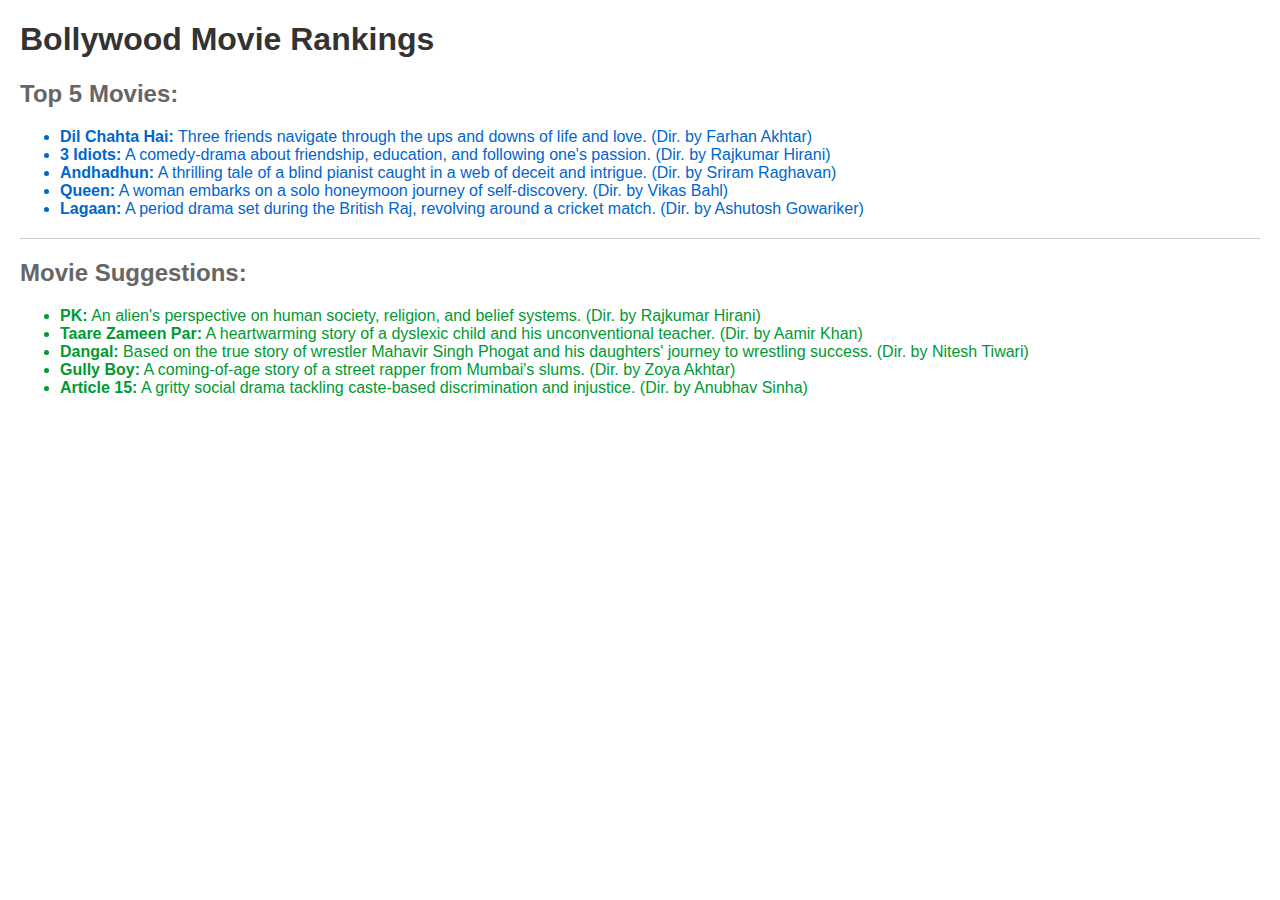
==== SilverScreenRater.html @ de4fba5b "Add files via upload" ====
<!DOCTYPE html>
<html>
<head>
  <title>Bollywood Movie Rankings</title>
  <style>
    body {
      font-family: Arial, sans-serif;
      margin: 20px;
    }
    h1 {
      color: #333;
    }
    h2 {
      color: #666;
    }
    .ranked {
      color: #0066cc;
    }
    .suggested {
      color: #009933;
    }
    hr {
      border: 0;
      border-top: 1px solid #ccc;
      margin: 20px 0;
    }
    .description {
      font-style: italic;
      color: #999;
    }
  </style>
</head>
<body>

<h1>Bollywood Movie Rankings</h1>

<h2>Top 5 Movies:</h2>
<ul class="ranked">
  <li><strong>Dil Chahta Hai:</strong> Three friends navigate through the ups and downs of life and love. (Dir. by Farhan Akhtar)</li>
  <li><strong>3 Idiots:</strong> A comedy-drama about friendship, education, and following one's passion. (Dir. by Rajkumar Hirani)</li>
  <li><strong>Andhadhun:</strong> A thrilling tale of a blind pianist caught in a web of deceit and intrigue. (Dir. by Sriram Raghavan)</li>
  <li><strong>Queen:</strong> A woman embarks on a solo honeymoon journey of self-discovery. (Dir. by Vikas Bahl)</li>
  <li><strong>Lagaan:</strong> A period drama set during the British Raj, revolving around a cricket match. (Dir. by Ashutosh Gowariker)</li>
</ul>

<hr>

<h2>Movie Suggestions:</h2>
<ul class="suggested">
  <li><strong>PK:</strong> An alien's perspective on human society, religion, and belief systems. (Dir. by Rajkumar Hirani)</li>
  <li><strong>Taare Zameen Par:</strong> A heartwarming story of a dyslexic child and his unconventional teacher. (Dir. by Aamir Khan)</li>
  <li><strong>Dangal:</strong> Based on the true story of wrestler Mahavir Singh Phogat and his daughters' journey to wrestling success. (Dir. by Nitesh Tiwari)</li>
  <li><strong>Gully Boy:</strong> A coming-of-age story of a street rapper from Mumbai's slums. (Dir. by Zoya Akhtar)</li>
  <li><strong>Article 15:</strong> A gritty social drama tackling caste-based discrimination and injustice. (Dir. by Anubhav Sinha)</li>
</ul>

</body>
</html>
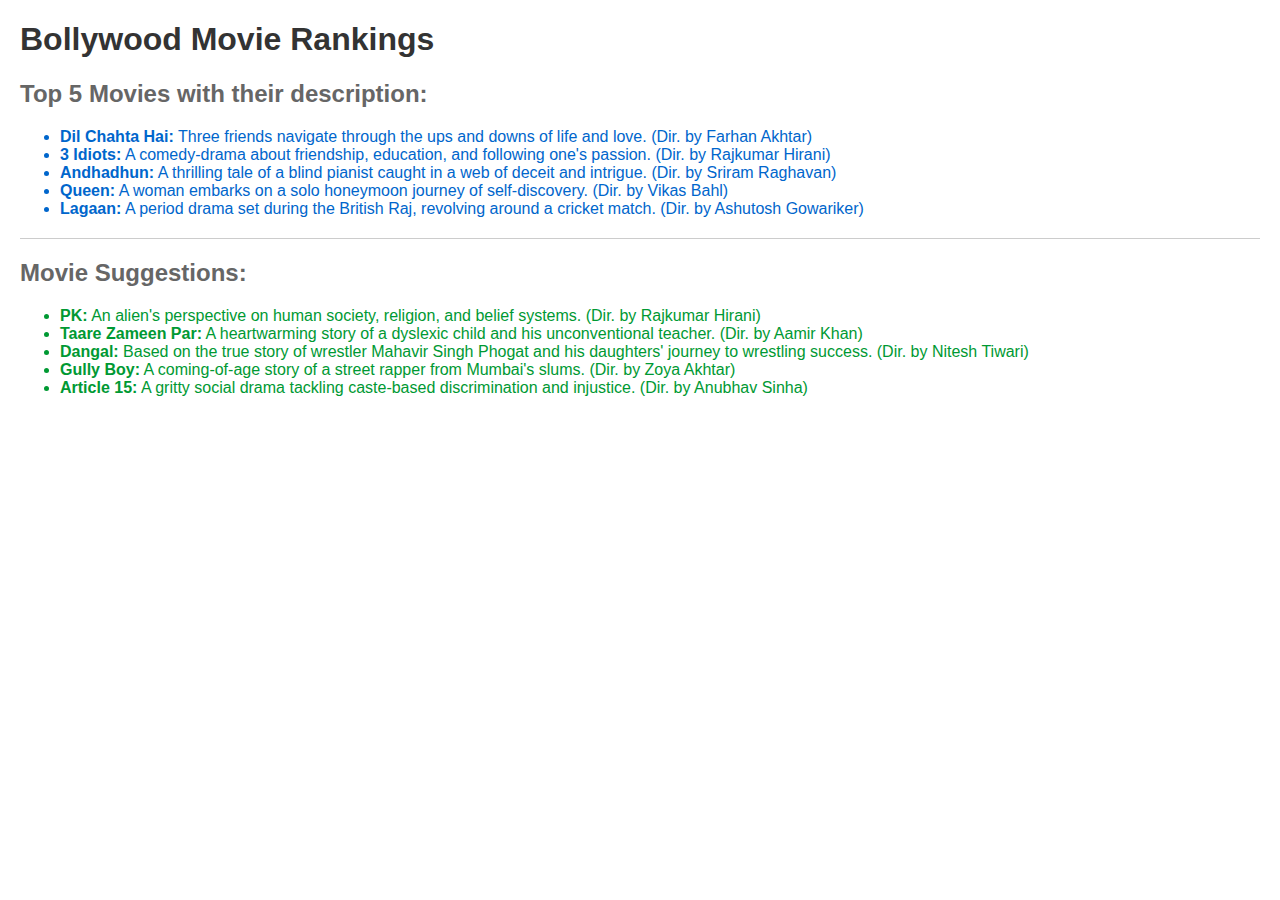
==== commit 3edb2488: "SilverScreenRater.html" ====
--- a/SilverScreenRater.html
+++ b/SilverScreenRater.html
@@ -34,7 +34,7 @@
 
 <h1>Bollywood Movie Rankings</h1>
 
-<h2>Top 5 Movies:</h2>
+<h2>Top 5 Movies with their description:</h2>
 <ul class="ranked">
   <li><strong>Dil Chahta Hai:</strong> Three friends navigate through the ups and downs of life and love. (Dir. by Farhan Akhtar)</li>
   <li><strong>3 Idiots:</strong> A comedy-drama about friendship, education, and following one's passion. (Dir. by Rajkumar Hirani)</li>
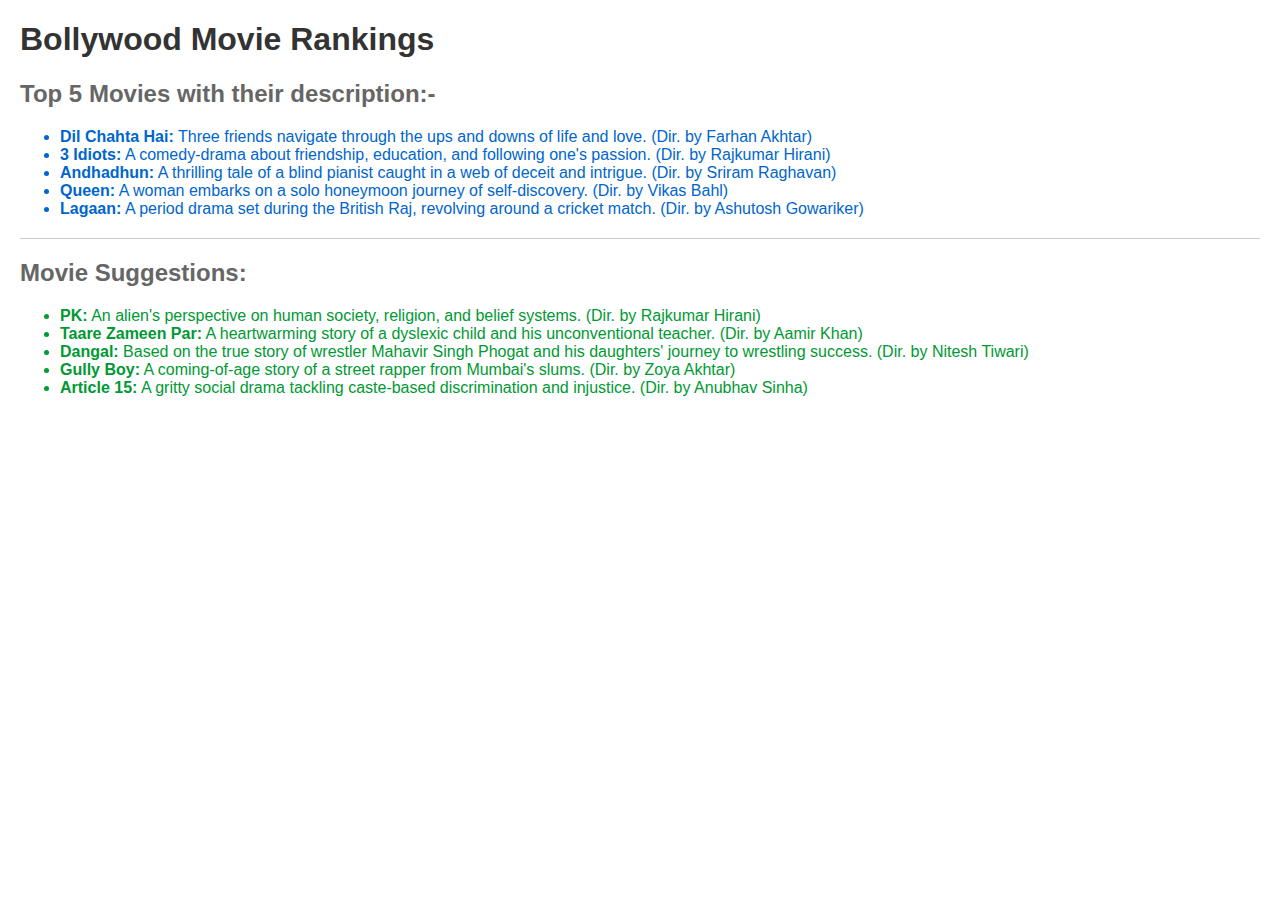
==== commit c24c8123: "SilverScreenRater.html" ====
--- a/SilverScreenRater.html
+++ b/SilverScreenRater.html
@@ -34,7 +34,7 @@
 
 <h1>Bollywood Movie Rankings</h1>
 
-<h2>Top 5 Movies with their description:</h2>
+<h2>Top 5 Movies with their description:-</h2>
 <ul class="ranked">
   <li><strong>Dil Chahta Hai:</strong> Three friends navigate through the ups and downs of life and love. (Dir. by Farhan Akhtar)</li>
   <li><strong>3 Idiots:</strong> A comedy-drama about friendship, education, and following one's passion. (Dir. by Rajkumar Hirani)</li>
